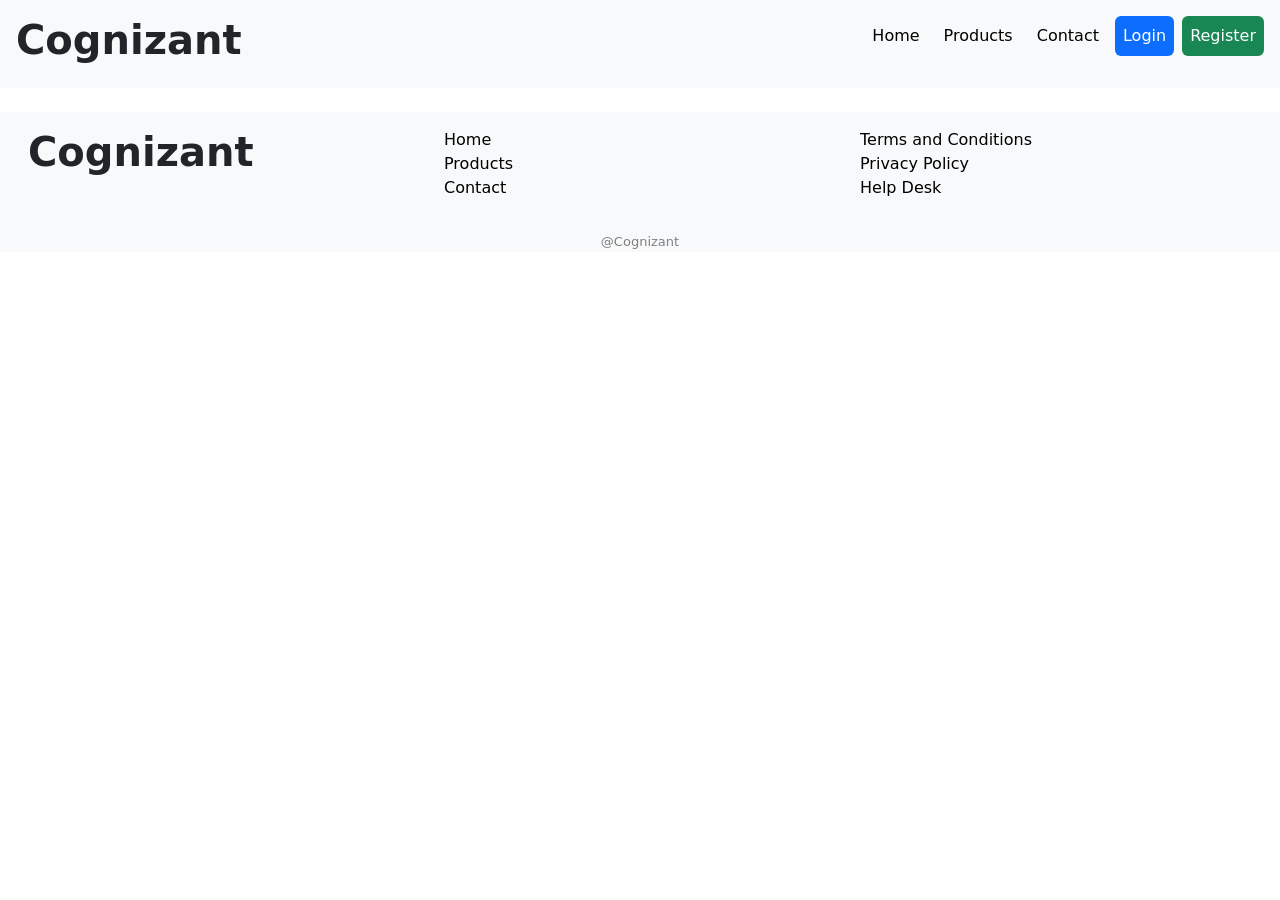
==== contact.html @ 6e7cc160 "Changes in the Products page" ====
<!DOCTYPE html>
<html lang="en">

<head>
    <meta charset="UTF-8">
    <meta name="viewport" content="width=device-width, initial-scale=1.0">
    <link href="https://cdn.jsdelivr.net/npm/bootstrap@5.3.8/dist/css/bootstrap.min.css" rel="stylesheet"
        integrity="sha384-sRIl4kxILFvY47J16cr9ZwB07vP4J8+LH7qKQnuqkuIAvNWLzeN8tE5YBujZqJLB" crossorigin="anonymous">
    <link rel="stylesheet" href="style.css">
    <title>Cognizant | Contact</title>
</head>

<body>
    <div class="d-flex justify-content-between p-3 bg-light">
        <h1 class="fw-bold">Cognizant</h1>

        <div>
            <ul class="d-flex list-unstyled align-items-center gap-2">
                <li class="p-2 text-center rounded"><a class="anchor-property-remove text-black"
                        href="./index.html">Home</a></li>
                <li class="p-2 text-center rounded"><a class="anchor-property-remove text-black" href="./products.html">Products</a>
                </li>
                <li class="p-2 text-center rounded"><a class="anchor-property-remove text-black" href="#">Contact</a>
                </li>
                <li class="bg-primary p-2 text-center text-white rounded"><a class="anchor-property-remove text-white"
                        href="./login.html">Login</a></li>
                <li class="bg-success p-2 text-center text-white rounded"><a class="anchor-property-remove text-white"
                        href="./register.html">Register</a></li>
            </ul>
        </div>
    </div>


    <div class="container-fluid px-4">

    </div>


    <footer class="bg-light container-fluid">
        <div class="row p-3 mt-4">
            <h1 class="fw-bold col-4">Cognizant</h1>

            <div class="col-4">
                <ul class="list-unstyled gap-2">
                    <li><a class="anchor-property-remove" href="./index.html">Home</a></li>
                    <li><a class="anchor-property-remove" href="./products.html">Products</a></li>
                    <li><a class="anchor-property-remove" href="#">Contact</a></li>
                </ul>
            </div>

            <div class="col-4">
                <ul class="list-unstyled gap-2">
                    <li><a class="anchor-property-remove" href="#">Terms and Conditions</a></li>
                    <li><a class="anchor-property-remove" href="#">Privacy Policy</a></li>
                    <li><a class="anchor-property-remove" href="#">Help Desk</a></li>
                </ul>
            </div>
        </div>

        <div class="col-12 text-center">
            <p style="font-size:small; color:grey;">@Cognizant</p>
        </div>
    </footer>
    <script src="https://cdn.jsdelivr.net/npm/bootstrap@5.3.8/dist/js/bootstrap.bundle.min.js"></script>
</body>

</html>
---- style.css ----
.title {
    font-size: 2rem;
    font-weight: 700;
    text-align: center;
}

.anchor-property-remove{
    text-decoration: none;
    color: black;
}
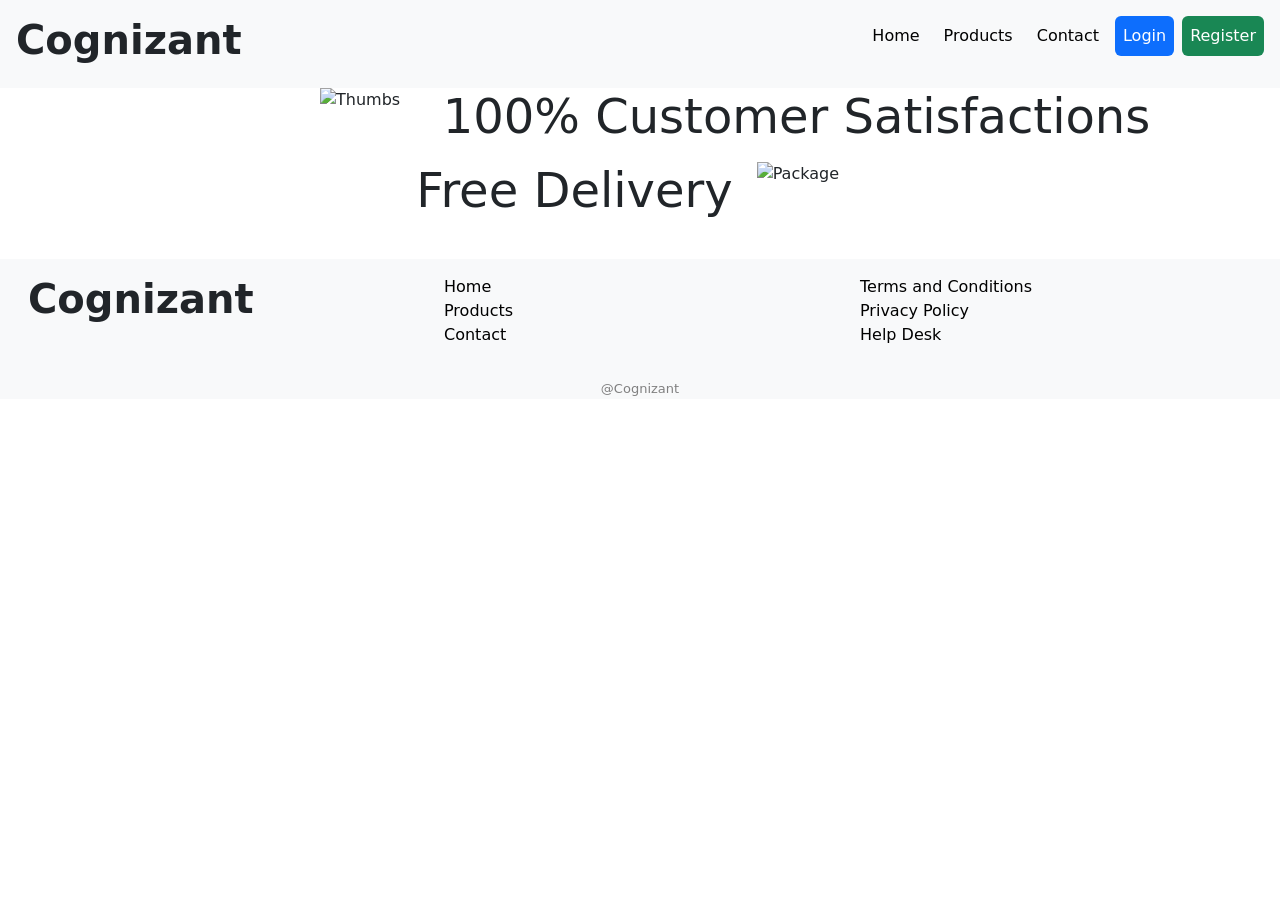
==== commit a09aef2f: "Contact page is half completed" ====
--- a/contact.html
+++ b/contact.html
@@ -32,7 +32,22 @@
 
 
     <div class="container-fluid px-4">
-
+        <div class="row">
+            <div class="col-4 d-flex justify-content-end">
+                <img class="w-25" src="https://img.freepik.com/premium-vector/thumbs-up-pictogram_764382-180585.jpg" alt="Thumbs">
+            </div>
+            <div class="col-8 d-flex align-items-center">
+                <p class="display-5">100% Customer Satisfactions</p>
+            </div>
+        </div>
+        <div class="row">
+            <div class="col-7 d-flex align-items-center justify-content-end">
+                <p class="display-5">Free Delivery</p>
+            </div>
+            <div class="col-4">
+                <img class="w-25" src="https://tse1.mm.bing.net/th/id/OIP.COACBZ24StsZPiqpPFMA-wHaHa?r=0&rs=1&pid=ImgDetMain&o=7&rm=3" alt="Package">
+            </div>
+        </div>
     </div>
 
 
